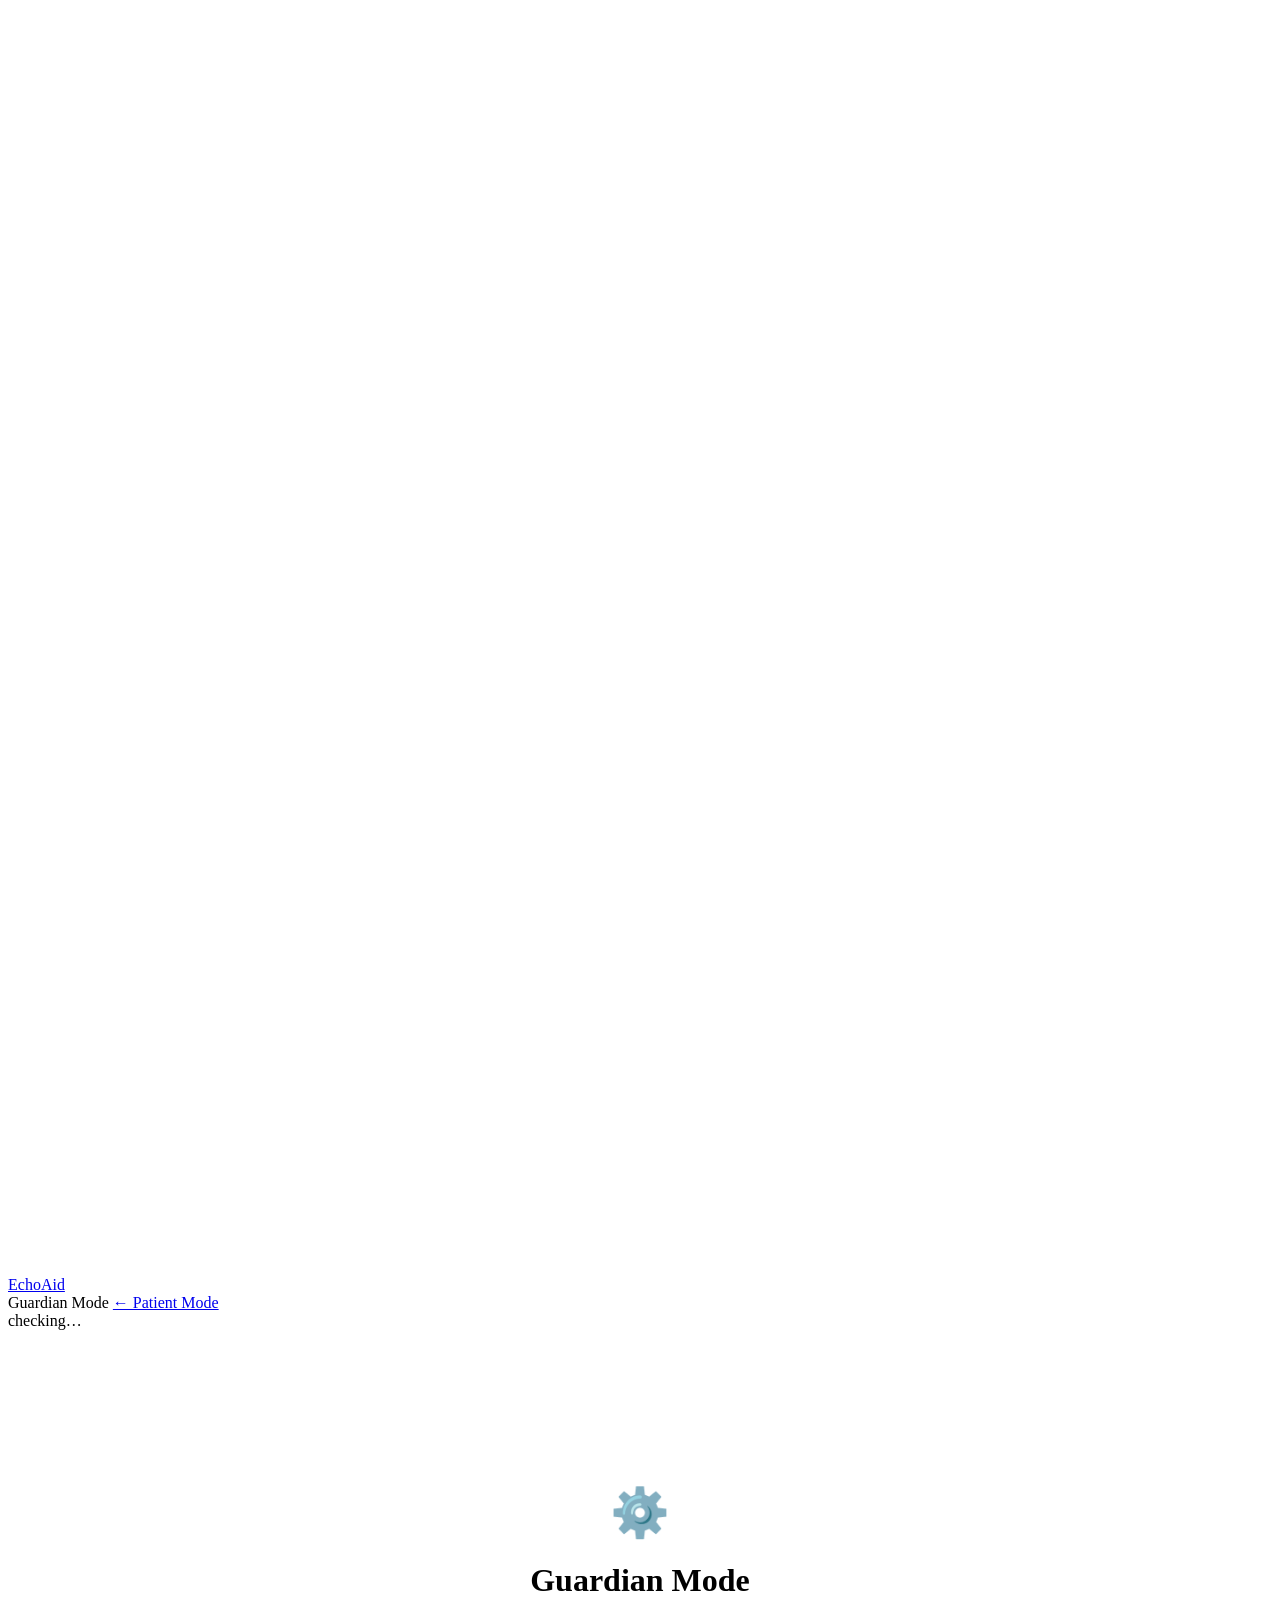
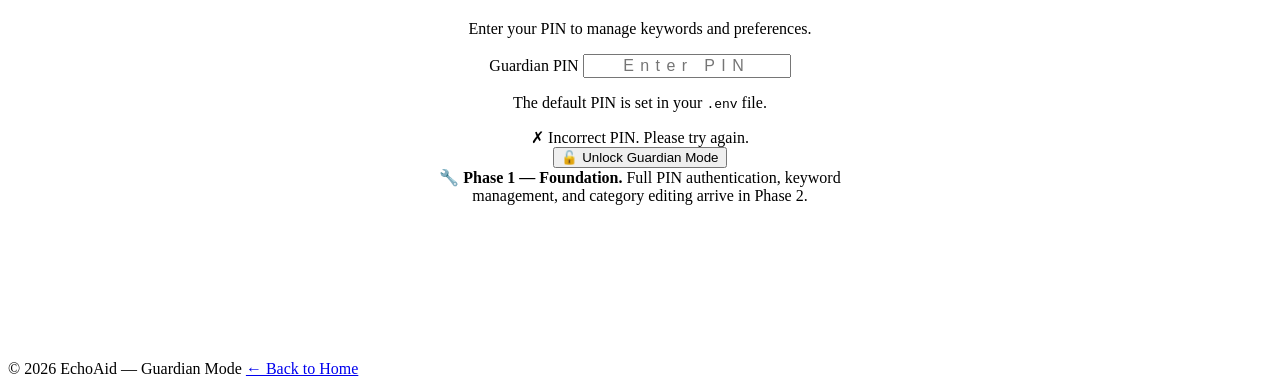
==== frontend/guardian.html @ b4d968bd "Phase 1: Foundation and visual shell - FastAPI backend with lifespan startup (SQLite + SQLAlchemy) -" ====
<!DOCTYPE html>
<html lang="en">
<head>
  <meta charset="UTF-8" />
  <meta name="viewport" content="width=device-width, initial-scale=1.0" />
  <meta name="description"
        content="EchoAid Guardian Mode — manage keywords, phrases, and communication preferences." />
  <title>EchoAid — Guardian Mode</title>

  <link rel="preconnect" href="https://fonts.googleapis.com" />
  <link rel="preconnect" href="https://fonts.gstatic.com" crossorigin />
  <link href="https://fonts.googleapis.com/css2?family=Space+Mono:ital,wght@0,400;0,700;1,400;1,700&display=swap"
        rel="stylesheet" />

  <link rel="stylesheet" href="/static/css/tokens.css" />
  <link rel="stylesheet" href="/static/css/base.css" />
  <link rel="stylesheet" href="/static/css/components.css" />
  <link rel="stylesheet" href="/static/css/layout.css" />

  <style>
    .guardian-layout {
      display: grid;
      grid-template-columns: var(--sidebar-width) 1fr;
      min-height: calc(100vh - var(--header-height));
      gap: 0;
    }

    .guardian-sidebar {
      background-color: var(--color-surface);
      border-right: 1.5px solid var(--color-border);
      padding: var(--space-6) 0;
      position: sticky;
      top: var(--header-height);
      height: calc(100vh - var(--header-height));
      overflow-y: auto;
    }

    .guardian-sidebar__section {
      padding: var(--space-3) var(--space-5);
    }

    .guardian-sidebar__label {
      font-size: var(--font-size-xs);
      font-weight: var(--font-weight-bold);
      letter-spacing: var(--letter-spacing-widest);
      text-transform: uppercase;
      color: var(--color-text-tertiary);
      padding: var(--space-2) var(--space-5);
      margin-top: var(--space-4);
    }

    .guardian-nav-item {
      display: flex;
      align-items: center;
      gap: var(--space-3);
      padding: var(--space-3) var(--space-5);
      font-size: var(--font-size-sm);
      font-weight: var(--font-weight-bold);
      color: var(--color-text-secondary);
      text-decoration: none;
      border-radius: 0;
      cursor: pointer;
      background: none;
      border: none;
      width: 100%;
      text-align: left;
      transition: background-color var(--transition-base), color var(--transition-base);
    }

    .guardian-nav-item:hover,
    .guardian-nav-item.active {
      background-color: var(--color-primary-subtle);
      color: var(--color-primary);
    }

    .guardian-nav-item:focus-visible {
      outline: none;
      box-shadow: inset var(--focus-ring);
    }

    .guardian-main {
      padding: var(--space-8);
      overflow-y: auto;
    }

    @media (max-width: 768px) {
      .guardian-layout {
        grid-template-columns: 1fr;
      }
      .guardian-sidebar {
        position: static;
        height: auto;
        border-right: none;
        border-bottom: 1.5px solid var(--color-border);
        padding: var(--space-4) 0;
      }
      .guardian-sidebar__section {
        display: flex;
        flex-wrap: wrap;
        gap: var(--space-2);
        padding: var(--space-3) var(--space-4);
      }
      .guardian-nav-item {
        width: auto;
        border-radius: var(--radius-full);
        padding: var(--space-2) var(--space-4);
        border: 1.5px solid var(--color-border);
      }
      .guardian-sidebar__label { display: none; }
      .guardian-main { padding: var(--space-5); }
    }

    /* Pin entry screen */
    .pin-screen {
      display: flex;
      flex-direction: column;
      align-items: center;
      justify-content: center;
      gap: var(--space-6);
      min-height: 70vh;
      text-align: center;
    }

    .pin-input-group {
      display: flex;
      gap: var(--space-3);
      justify-content: center;
    }

    .pin-digit {
      width: 56px;
      height: 70px;
      font-size: var(--font-size-2xl);
      font-weight: var(--font-weight-bold);
      text-align: center;
      border: 2px solid var(--color-border);
      border-radius: var(--radius-base);
      background-color: var(--color-surface);
      color: var(--color-text-primary);
      transition: border-color var(--transition-base), box-shadow var(--transition-base);
    }

    .pin-digit:focus {
      border-color: var(--color-primary);
      box-shadow: var(--focus-ring);
      outline: none;
    }
  </style>
</head>
<body>

<!-- Screen-reader announcer -->
<div id="sr-announcer" aria-live="polite" aria-atomic="true" class="sr-only"></div>

<!-- ── Site Header ───────────────────────────────────────────────── -->
<header class="site-header" role="banner">
  <div class="site-header__inner">

    <a href="/" class="logo" aria-label="EchoAid home">
      <div class="logo__mark" aria-hidden="true">
        <svg viewBox="0 0 24 24" fill="none" stroke="white" stroke-width="2.5"
             stroke-linecap="round" stroke-linejoin="round" aria-hidden="true">
          <path d="M12 2v20M8 6v12M4 9v6M16 6v12M20 9v6"/>
        </svg>
      </div>
      <span class="logo__wordmark">Echo<span>Aid</span></span>
    </a>

    <nav class="site-header__nav" aria-label="Guardian Mode navigation">
      <span class="badge badge-neutral">Guardian Mode</span>
      <a href="/patient" class="btn btn-ghost btn-sm hide-mobile"
         aria-label="Switch to Patient Mode">
        ← Patient Mode
      </a>
      <div id="health-indicator"
           class="flex items-center gap-2"
           aria-label="Backend status"
           title="Backend status">
        <span class="status-dot status-dot--loading" aria-hidden="true"></span>
        <span class="status-label text-xs text-secondary hide-mobile">checking…</span>
      </div>
    </nav>

  </div>
</header>

<!-- ── Main Content ──────────────────────────────────────────────── -->
<main id="main-content" role="main">

  <!-- Phase 1: PIN entry placeholder -->
  <div class="container container-sm">
    <div class="pin-screen" id="guardian-content">

      <div aria-hidden="true" style="font-size:3rem;">⚙️</div>

      <div>
        <h1 class="text-2xl mb-2">Guardian Mode</h1>
        <p class="text-secondary">
          Enter your PIN to manage keywords and preferences.
        </p>
      </div>

      <form id="pin-form"
            aria-label="Guardian PIN entry"
            autocomplete="off"
            novalidate>

        <div class="form-group" style="gap: var(--space-4);">
          <label for="pin-field" class="form-label text-center" id="pin-label">
            Guardian PIN
          </label>

          <!-- Single PIN input (Phase 2 will upgrade to individual digit boxes) -->
          <input type="password"
                 id="pin-field"
                 name="pin"
                 inputmode="numeric"
                 pattern="[0-9]*"
                 maxlength="8"
                 autocomplete="current-password"
                 aria-labelledby="pin-label"
                 aria-describedby="pin-hint"
                 placeholder="Enter PIN"
                 style="
                   text-align: center;
                   font-size: var(--font-size-2xl);
                   letter-spacing: 0.4em;
                   max-width: 220px;
                   margin: 0 auto;
                 " />

          <p id="pin-hint" class="form-hint text-center">
            The default PIN is set in your <code>.env</code> file.
          </p>
        </div>

        <div id="pin-error"
             class="form-error justify-center mt-2 hidden"
             role="alert"
             aria-live="polite">
          ✗ Incorrect PIN. Please try again.
        </div>

        <div class="mt-6 flex justify-center">
          <button type="submit"
                  class="btn btn-primary btn-lg"
                  id="btn-unlock">
            🔓 Unlock Guardian Mode
          </button>
        </div>

      </form>

      <div class="alert alert-info" style="max-width:420px;" role="note">
        <span aria-hidden="true">🔧</span>
        <span>
          <strong>Phase 1 — Foundation.</strong>
          Full PIN authentication, keyword management, and category editing
          arrive in Phase 2.
        </span>
      </div>

    </div>
  </div>

</main>

<!-- ── Footer ────────────────────────────────────────────────────── -->
<footer class="site-footer" role="contentinfo">
  <div class="site-footer__inner">
    <span>© 2026 EchoAid — Guardian Mode</span>
    <a href="/" class="text-xs">← Back to Home</a>
  </div>
</footer>

<!-- ── Scripts ───────────────────────────────────────────────────── -->
<script src="/static/js/app.js"></script>
<script src="/static/js/guardian.js"></script>

</body>
</html>
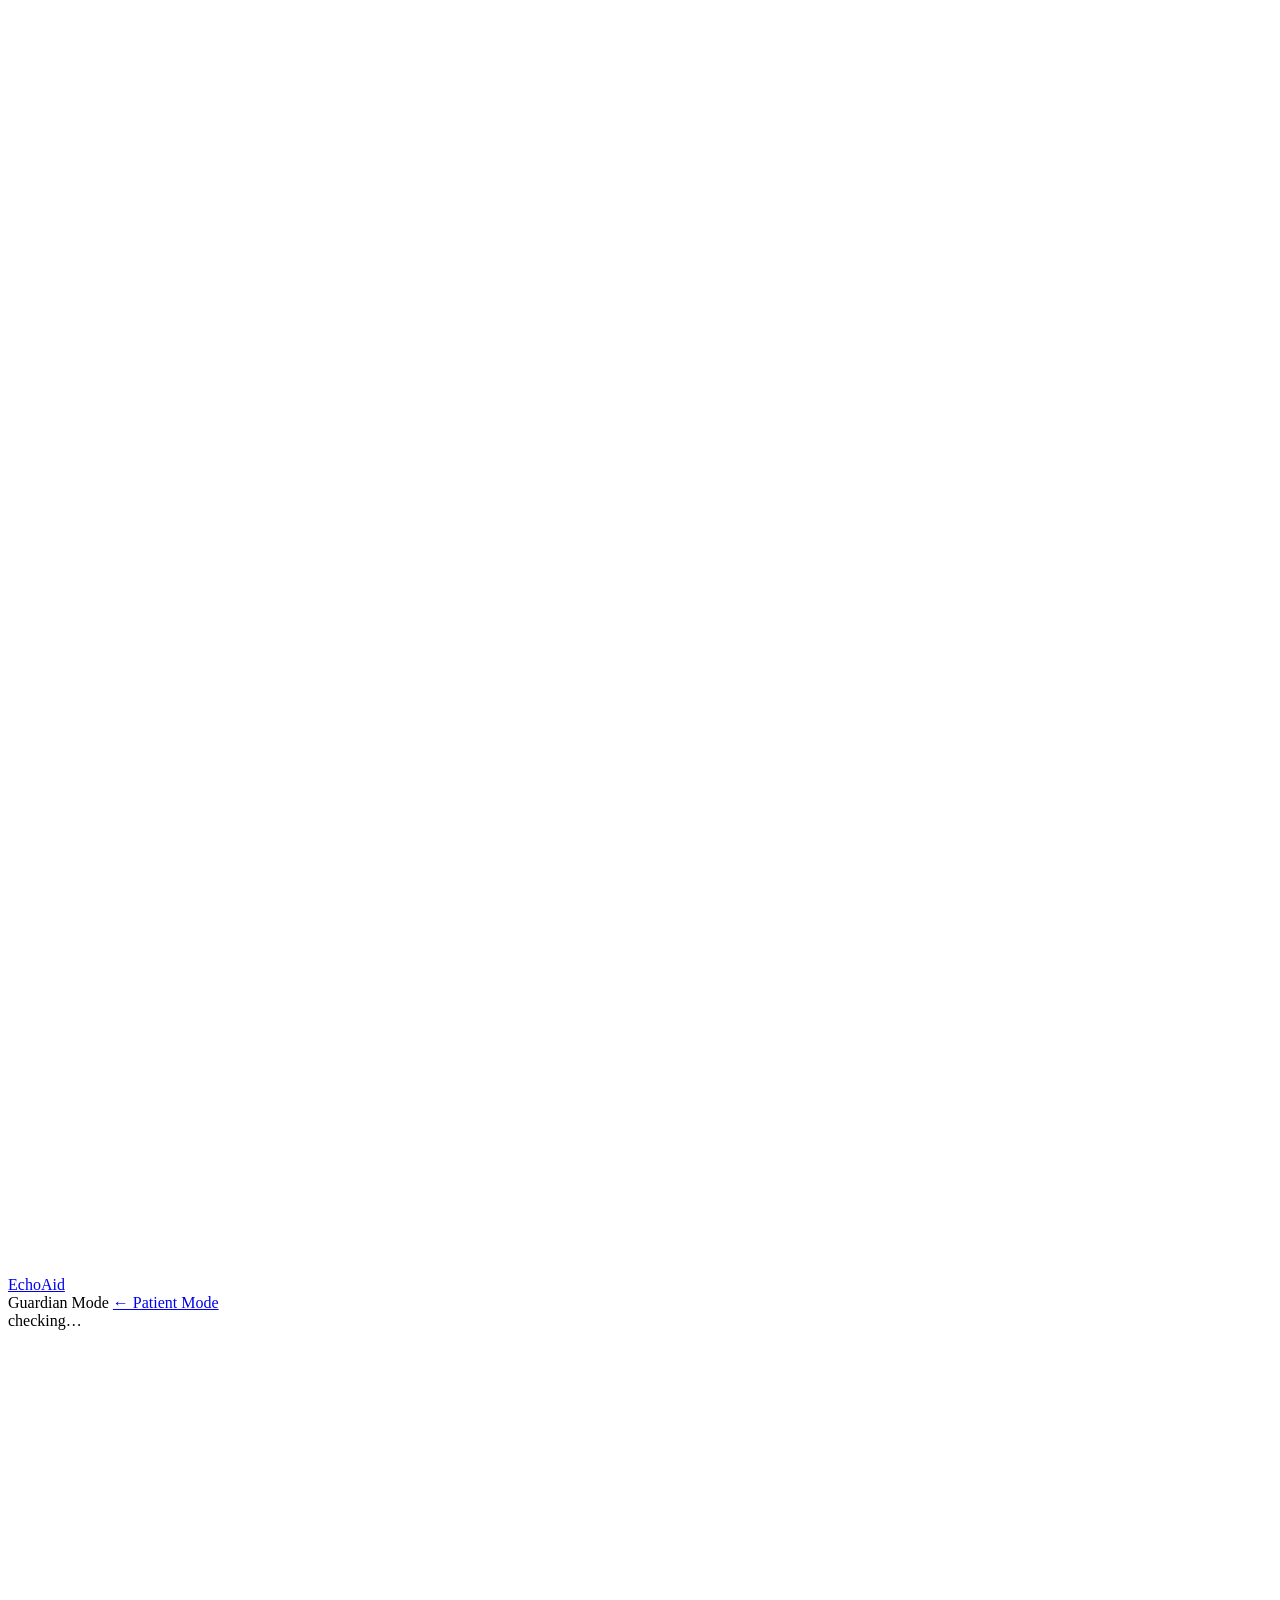
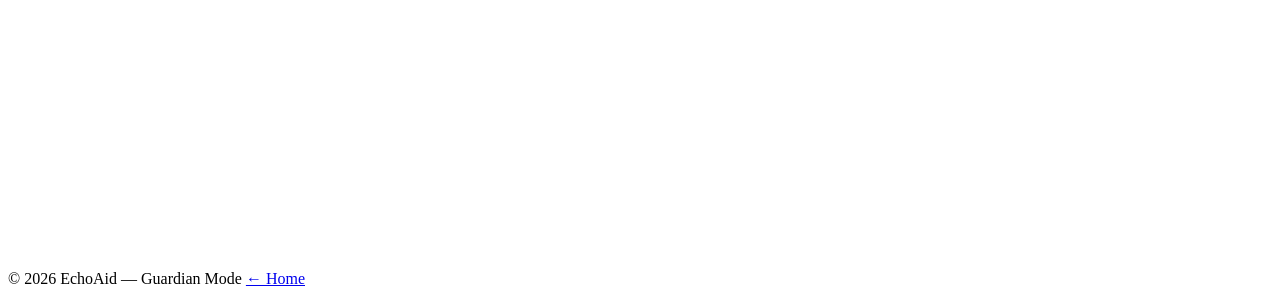
==== commit 22049cc3: "Fix: Resolve JavaScript scope conflict and complete all 5 phases - Wrapped app.js in IIFE to prevent" ====
--- a/frontend/guardian.html
+++ b/frontend/guardian.html
@@ -18,25 +18,21 @@
   <link rel="stylesheet" href="/static/css/layout.css" />
 
   <style>
+    /* ── Guardian layout ─────────────────────────────────────────────── */
     .guardian-layout {
       display: grid;
       grid-template-columns: var(--sidebar-width) 1fr;
       min-height: calc(100vh - var(--header-height));
-      gap: 0;
     }
 
     .guardian-sidebar {
       background-color: var(--color-surface);
       border-right: 1.5px solid var(--color-border);
-      padding: var(--space-6) 0;
+      padding: var(--space-4) 0;
       position: sticky;
       top: var(--header-height);
       height: calc(100vh - var(--header-height));
       overflow-y: auto;
-    }
-
-    .guardian-sidebar__section {
-      padding: var(--space-3) var(--space-5);
     }
 
     .guardian-sidebar__label {
@@ -45,7 +41,7 @@
       letter-spacing: var(--letter-spacing-widest);
       text-transform: uppercase;
       color: var(--color-text-tertiary);
-      padding: var(--space-2) var(--space-5);
+      padding: var(--space-3) var(--space-5);
       margin-top: var(--space-4);
     }
 
@@ -57,22 +53,18 @@
       font-size: var(--font-size-sm);
       font-weight: var(--font-weight-bold);
       color: var(--color-text-secondary);
-      text-decoration: none;
-      border-radius: 0;
-      cursor: pointer;
       background: none;
       border: none;
       width: 100%;
       text-align: left;
+      cursor: pointer;
       transition: background-color var(--transition-base), color var(--transition-base);
     }
-
     .guardian-nav-item:hover,
     .guardian-nav-item.active {
       background-color: var(--color-primary-subtle);
       color: var(--color-primary);
     }
-
     .guardian-nav-item:focus-visible {
       outline: none;
       box-shadow: inset var(--focus-ring);
@@ -83,22 +75,51 @@
       overflow-y: auto;
     }
 
+    /* ── PIN screen ───────────────────────────────────────────────────── */
+    .pin-screen {
+      display: flex;
+      flex-direction: column;
+      align-items: center;
+      justify-content: center;
+      gap: var(--space-6);
+      min-height: 70vh;
+      text-align: center;
+      padding: var(--space-8);
+    }
+
+    /* ── Modal overlay ────────────────────────────────────────────────── */
+    .modal-overlay {
+      position: fixed;
+      inset: 0;
+      background: rgba(0,0,0,0.45);
+      z-index: var(--z-modal);
+      display: flex;
+      align-items: center;
+      justify-content: center;
+      padding: var(--space-4);
+    }
+    .modal-overlay.hidden { display: none; }
+    .modal-box {
+      background: var(--color-surface);
+      max-height: 90vh;
+      overflow-y: auto;
+    }
+
+    /* ── Responsive sidebar ───────────────────────────────────────────── */
     @media (max-width: 768px) {
-      .guardian-layout {
-        grid-template-columns: 1fr;
-      }
+      .guardian-layout { grid-template-columns: 1fr; }
       .guardian-sidebar {
         position: static;
         height: auto;
         border-right: none;
         border-bottom: 1.5px solid var(--color-border);
-        padding: var(--space-4) 0;
+        padding: var(--space-3) 0;
       }
-      .guardian-sidebar__section {
+      .guardian-sidebar .guardian-sidebar__section {
         display: flex;
         flex-wrap: wrap;
         gap: var(--space-2);
-        padding: var(--space-3) var(--space-4);
+        padding: var(--space-2) var(--space-4);
       }
       .guardian-nav-item {
         width: auto;
@@ -108,42 +129,6 @@
       }
       .guardian-sidebar__label { display: none; }
       .guardian-main { padding: var(--space-5); }
-    }
-
-    /* Pin entry screen */
-    .pin-screen {
-      display: flex;
-      flex-direction: column;
-      align-items: center;
-      justify-content: center;
-      gap: var(--space-6);
-      min-height: 70vh;
-      text-align: center;
-    }
-
-    .pin-input-group {
-      display: flex;
-      gap: var(--space-3);
-      justify-content: center;
-    }
-
-    .pin-digit {
-      width: 56px;
-      height: 70px;
-      font-size: var(--font-size-2xl);
-      font-weight: var(--font-weight-bold);
-      text-align: center;
-      border: 2px solid var(--color-border);
-      border-radius: var(--radius-base);
-      background-color: var(--color-surface);
-      color: var(--color-text-primary);
-      transition: border-color var(--transition-base), box-shadow var(--transition-base);
-    }
-
-    .pin-digit:focus {
-      border-color: var(--color-primary);
-      box-shadow: var(--focus-ring);
-      outline: none;
     }
   </style>
 </head>
@@ -155,7 +140,6 @@
 <!-- ── Site Header ───────────────────────────────────────────────── -->
 <header class="site-header" role="banner">
   <div class="site-header__inner">
-
     <a href="/" class="logo" aria-label="EchoAid home">
       <div class="logo__mark" aria-hidden="true">
         <svg viewBox="0 0 24 24" fill="none" stroke="white" stroke-width="2.5"
@@ -166,116 +150,39 @@
       <span class="logo__wordmark">Echo<span>Aid</span></span>
     </a>
 
-    <nav class="site-header__nav" aria-label="Guardian Mode navigation">
+    <nav class="site-header__nav" aria-label="Header navigation">
       <span class="badge badge-neutral">Guardian Mode</span>
-      <a href="/patient" class="btn btn-ghost btn-sm hide-mobile"
-         aria-label="Switch to Patient Mode">
-        ← Patient Mode
-      </a>
-      <div id="health-indicator"
-           class="flex items-center gap-2"
-           aria-label="Backend status"
-           title="Backend status">
+      <a href="/patient" class="btn btn-ghost btn-sm hide-mobile">← Patient Mode</a>
+      <div id="health-indicator" class="flex items-center gap-2"
+           aria-label="Backend status" title="Backend status">
         <span class="status-dot status-dot--loading" aria-hidden="true"></span>
         <span class="status-label text-xs text-secondary hide-mobile">checking…</span>
       </div>
     </nav>
-
   </div>
 </header>
 
-<!-- ── Main Content ──────────────────────────────────────────────── -->
+<!-- ── App mount point ───────────────────────────────────────────── -->
 <main id="main-content" role="main">
-
-  <!-- Phase 1: PIN entry placeholder -->
-  <div class="container container-sm">
-    <div class="pin-screen" id="guardian-content">
-
-      <div aria-hidden="true" style="font-size:3rem;">⚙️</div>
-
-      <div>
-        <h1 class="text-2xl mb-2">Guardian Mode</h1>
-        <p class="text-secondary">
-          Enter your PIN to manage keywords and preferences.
-        </p>
-      </div>
-
-      <form id="pin-form"
-            aria-label="Guardian PIN entry"
-            autocomplete="off"
-            novalidate>
-
-        <div class="form-group" style="gap: var(--space-4);">
-          <label for="pin-field" class="form-label text-center" id="pin-label">
-            Guardian PIN
-          </label>
-
-          <!-- Single PIN input (Phase 2 will upgrade to individual digit boxes) -->
-          <input type="password"
-                 id="pin-field"
-                 name="pin"
-                 inputmode="numeric"
-                 pattern="[0-9]*"
-                 maxlength="8"
-                 autocomplete="current-password"
-                 aria-labelledby="pin-label"
-                 aria-describedby="pin-hint"
-                 placeholder="Enter PIN"
-                 style="
-                   text-align: center;
-                   font-size: var(--font-size-2xl);
-                   letter-spacing: 0.4em;
-                   max-width: 220px;
-                   margin: 0 auto;
-                 " />
-
-          <p id="pin-hint" class="form-hint text-center">
-            The default PIN is set in your <code>.env</code> file.
-          </p>
-        </div>
-
-        <div id="pin-error"
-             class="form-error justify-center mt-2 hidden"
-             role="alert"
-             aria-live="polite">
-          ✗ Incorrect PIN. Please try again.
-        </div>
-
-        <div class="mt-6 flex justify-center">
-          <button type="submit"
-                  class="btn btn-primary btn-lg"
-                  id="btn-unlock">
-            🔓 Unlock Guardian Mode
-          </button>
-        </div>
-
-      </form>
-
-      <div class="alert alert-info" style="max-width:420px;" role="note">
-        <span aria-hidden="true">🔧</span>
-        <span>
-          <strong>Phase 1 — Foundation.</strong>
-          Full PIN authentication, keyword management, and category editing
-          arrive in Phase 2.
-        </span>
-      </div>
-
+  <div id="guardian-app">
+    <!-- JS renders PIN screen or dashboard here -->
+    <div class="flex items-center justify-center" style="min-height:60vh;">
+      <div class="spinner" aria-label="Loading Guardian Mode…"></div>
     </div>
   </div>
-
 </main>
 
 <!-- ── Footer ────────────────────────────────────────────────────── -->
 <footer class="site-footer" role="contentinfo">
   <div class="site-footer__inner">
     <span>© 2026 EchoAid — Guardian Mode</span>
-    <a href="/" class="text-xs">← Back to Home</a>
+    <a href="/" class="text-xs">← Home</a>
   </div>
 </footer>
 
 <!-- ── Scripts ───────────────────────────────────────────────────── -->
-<script src="/static/js/app.js"></script>
-<script src="/static/js/guardian.js"></script>
+<script src="/static/js/app.js?v=3"></script>
+<script src="/static/js/guardian.js?v=3"></script>
 
 </body>
 </html>
